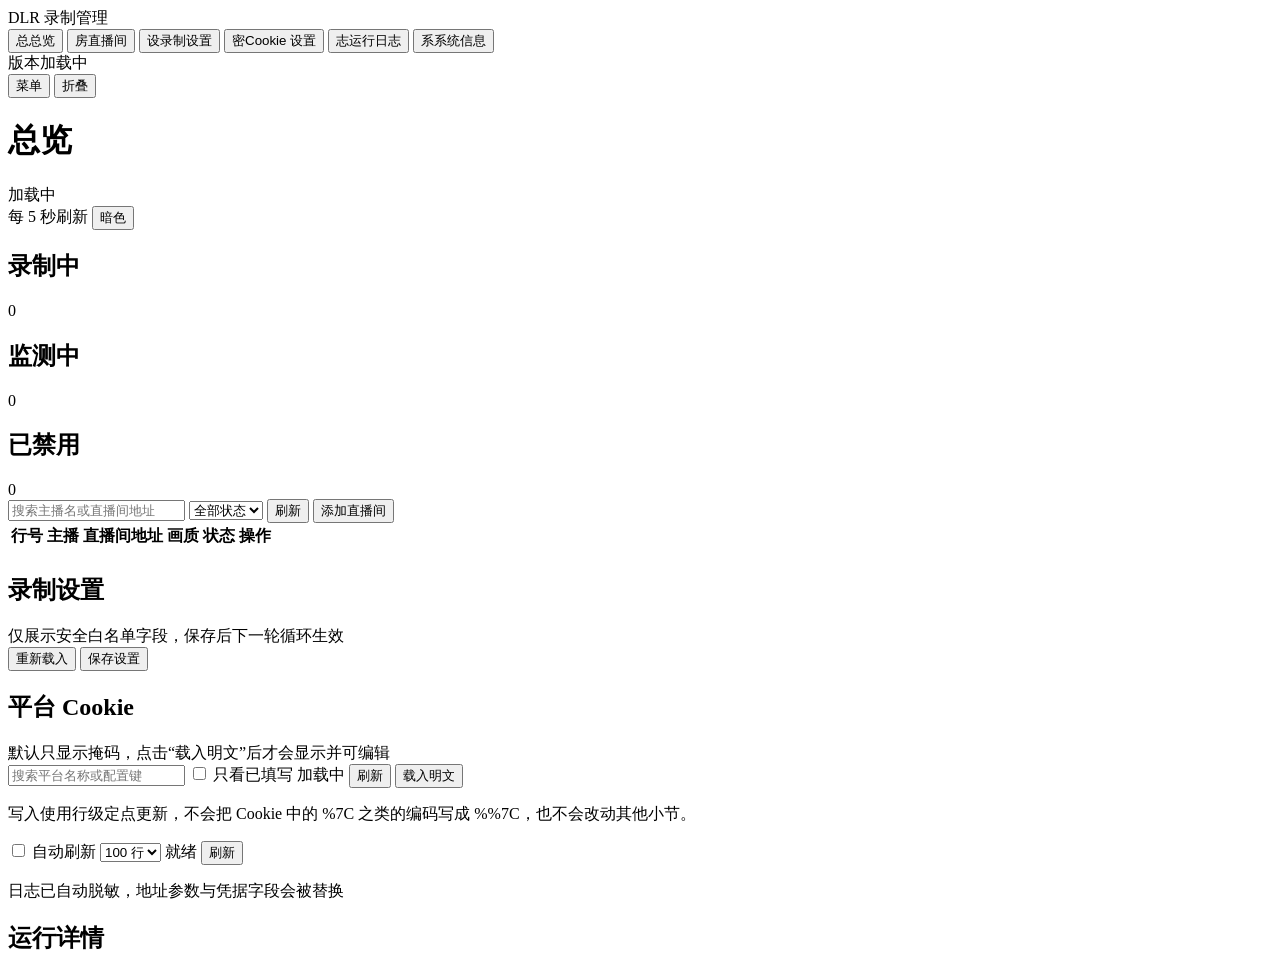
==== web/static/index.html @ 40a0218e "Add files via upload" ====
<!DOCTYPE html>
<html lang="zh-CN" data-theme="light">
<head>
<meta charset="utf-8">
<meta name="viewport" content="width=device-width, initial-scale=1">
<title>DouyinLiveRecorder 管理界面</title>
<link rel="stylesheet" href="/app.css">
</head>
<body>
<div class="app" id="app">

  <aside class="sidebar" id="sidebar" aria-label="主导航">
    <div class="sidebar-head">
      <span class="logo-mark">DLR</span>
      <span class="logo-text">录制管理</span>
    </div>
    <nav class="nav" id="nav">
      <button class="nav-item is-active" type="button" data-view="overview">
        <span class="nav-icon">总</span><span class="nav-text">总览</span>
      </button>
      <button class="nav-item" type="button" data-view="rooms">
        <span class="nav-icon">房</span><span class="nav-text">直播间</span>
      </button>
      <button class="nav-item" type="button" data-view="settings">
        <span class="nav-icon">设</span><span class="nav-text">录制设置</span>
      </button>
      <button class="nav-item" type="button" data-view="cookies">
        <span class="nav-icon">密</span><span class="nav-text">Cookie 设置</span>
      </button>
      <button class="nav-item" type="button" data-view="logs">
        <span class="nav-icon">志</span><span class="nav-text">运行日志</span>
      </button>
      <button class="nav-item" type="button" data-view="system">
        <span class="nav-icon">系</span><span class="nav-text">系统信息</span>
      </button>
    </nav>
    <div class="sidebar-foot">
      <div class="version" id="sideVersion">版本加载中</div>
    </div>
  </aside>

  <div class="scrim" id="scrim" hidden></div>

  <div class="main">
    <header class="topbar">
      <button class="icon-btn only-mobile" id="drawerBtn" type="button" title="打开菜单">菜单</button>
      <button class="icon-btn" id="collapseBtn" type="button" title="折叠侧边栏">折叠</button>
      <div class="topbar-title">
        <h1 id="viewTitle">总览</h1>
        <span class="topbar-sub" id="viewSub">加载中</span>
      </div>
      <div class="topbar-right">
        <span class="live-dot" id="liveDot" title="轮询状态"></span>
        <span class="topbar-meta" id="pollMeta">每 5 秒刷新</span>
        <button class="icon-btn" id="themeBtn" type="button" title="切换主题">暗色</button>
      </div>
    </header>

    <main class="content" id="content">

      <section class="view is-active" data-view="overview">
        <div class="stat-grid" id="statGrid">
          <div class="card stat-card skeleton-card"></div>
          <div class="card stat-card skeleton-card"></div>
          <div class="card stat-card skeleton-card"></div>
          <div class="card stat-card skeleton-card"></div>
        </div>

        <div class="board">
          <div class="card board-col">
            <div class="card-head">
              <h2>录制中</h2>
              <span class="badge badge-recording" id="countRecording">0</span>
            </div>
            <div class="board-body" id="listRecording"><div class="skeleton-line"></div></div>
          </div>
          <div class="card board-col">
            <div class="card-head">
              <h2>监测中</h2>
              <span class="badge badge-monitoring" id="countMonitoring">0</span>
            </div>
            <div class="board-body" id="listMonitoring"><div class="skeleton-line"></div></div>
          </div>
          <div class="card board-col">
            <div class="card-head">
              <h2>已禁用</h2>
              <span class="badge badge-disabled" id="countDisabled">0</span>
            </div>
            <div class="board-body" id="listDisabled"><div class="skeleton-line"></div></div>
          </div>
        </div>
      </section>

      <section class="view" data-view="rooms">
        <div class="card">
          <div class="toolbar">
            <input class="input" id="roomSearch" type="search" placeholder="搜索主播名或直播间地址" autocomplete="off">
            <select class="select" id="roomFilter">
              <option value="all">全部状态</option>
              <option value="recording">录制中</option>
              <option value="monitoring">监测中</option>
              <option value="idle">待监测</option>
              <option value="disabled">已禁用</option>
            </select>
            <span class="toolbar-space"></span>
            <button class="btn btn-ghost" id="refreshRoomsBtn" type="button">刷新</button>
            <button class="btn btn-primary" id="addRoomBtn" type="button">添加直播间</button>
          </div>

          <div class="table-wrap">
            <table class="table">
              <thead>
                <tr>
                  <th class="col-id">行号</th>
                  <th class="col-name">主播</th>
                  <th class="col-url">直播间地址</th>
                  <th class="col-quality">画质</th>
                  <th class="col-status">状态</th>
                  <th class="col-ops">操作</th>
                </tr>
              </thead>
              <tbody id="roomRows">
                <tr><td colspan="6"><div class="skeleton-line"></div></td></tr>
              </tbody>
            </table>
          </div>
          <p class="empty" id="roomEmpty" hidden>没有匹配的直播间</p>
        </div>
      </section>

      <section class="view" data-view="settings">
        <div class="card">
          <div class="card-head">
            <h2>录制设置</h2>
            <span class="hint">仅展示安全白名单字段，保存后下一轮循环生效</span>
          </div>
          <div class="form-grid" id="settingsForm">
            <div class="skeleton-line"></div>
            <div class="skeleton-line"></div>
            <div class="skeleton-line"></div>
          </div>
          <div class="form-actions">
            <button class="btn btn-ghost" id="resetSettingsBtn" type="button">重新载入</button>
            <button class="btn btn-primary" id="saveSettingsBtn" type="button">保存设置</button>
          </div>
        </div>
      </section>

      <section class="view" data-view="cookies">
        <div class="card">
          <div class="card-head">
            <h2>平台 Cookie</h2>
            <span class="hint">默认只显示掩码，点击“载入明文”后才会显示并可编辑</span>
          </div>
          <div class="toolbar">
            <input class="input" id="cookieSearch" type="search" placeholder="搜索平台名称或配置键" autocomplete="off">
            <label class="switch">
              <input type="checkbox" id="cookieOnlyFilled">
              <span>只看已填写</span>
            </label>
            <span class="toolbar-space"></span>
            <span class="hint" id="cookieMeta">加载中</span>
            <button class="btn btn-ghost" id="refreshCookiesBtn" type="button">刷新</button>
            <button class="btn btn-primary" id="revealCookiesBtn" type="button">载入明文</button>
          </div>
          <div class="alert" id="cookieAlert" hidden>
            明文已载入，请勿截图或分享当前页面；修改后点击对应平台的“保存”按钮写回 config.ini。
          </div>
          <div class="cookie-list" id="cookieList">
            <div class="skeleton-line"></div>
            <div class="skeleton-line"></div>
            <div class="skeleton-line"></div>
          </div>
          <p class="empty" id="cookieEmpty" hidden>没有匹配的平台</p>
          <p class="hint">写入使用行级定点更新，不会把 Cookie 中的 %7C 之类的编码写成 %%7C，也不会改动其他小节。</p>
        </div>
      </section>

      <section class="view" data-view="logs">
        <div class="card">
          <div class="toolbar">
            <label class="switch">
              <input type="checkbox" id="logAuto">
              <span>自动刷新</span>
            </label>
            <select class="select" id="logLimit">
              <option value="50">50 行</option>
              <option value="100" selected>100 行</option>
              <option value="200">200 行</option>
              <option value="300">300 行</option>
            </select>
            <span class="toolbar-space"></span>
            <span class="hint" id="logMeta">就绪</span>
            <button class="btn btn-ghost" id="refreshLogsBtn" type="button">刷新</button>
          </div>
          <div class="log-box" id="logBox"><div class="skeleton-line"></div></div>
          <p class="hint">日志已自动脱敏，地址参数与凭据字段会被替换</p>
        </div>
      </section>

      <section class="view" data-view="system">
        <div class="stat-grid" id="systemGrid">
          <div class="card stat-card skeleton-card"></div>
          <div class="card stat-card skeleton-card"></div>
          <div class="card stat-card skeleton-card"></div>
          <div class="card stat-card skeleton-card"></div>
        </div>
        <div class="card">
          <div class="card-head"><h2>运行详情</h2></div>
          <dl class="detail-list" id="systemDetail"><div class="skeleton-line"></div></dl>
        </div>
      </section>

    </main>
  </div>
</div>

<div class="toast-wrap" id="toastWrap" aria-live="polite"></div>

<div class="modal" id="modal" hidden>
  <div class="modal-panel" role="dialog" aria-modal="true" aria-labelledby="modalTitle">
    <div class="modal-head">
      <h2 id="modalTitle">标题</h2>
      <button class="icon-btn" id="modalCloseBtn" type="button" title="关闭">关闭</button>
    </div>
    <div class="modal-body" id="modalBody"></div>
    <div class="modal-foot">
      <button class="btn btn-ghost" id="modalCancelBtn" type="button">取消</button>
      <button class="btn btn-primary" id="modalOkBtn" type="button">确定</button>
    </div>
  </div>
</div>

<script src="/app.js"></script>
</body>
</html>
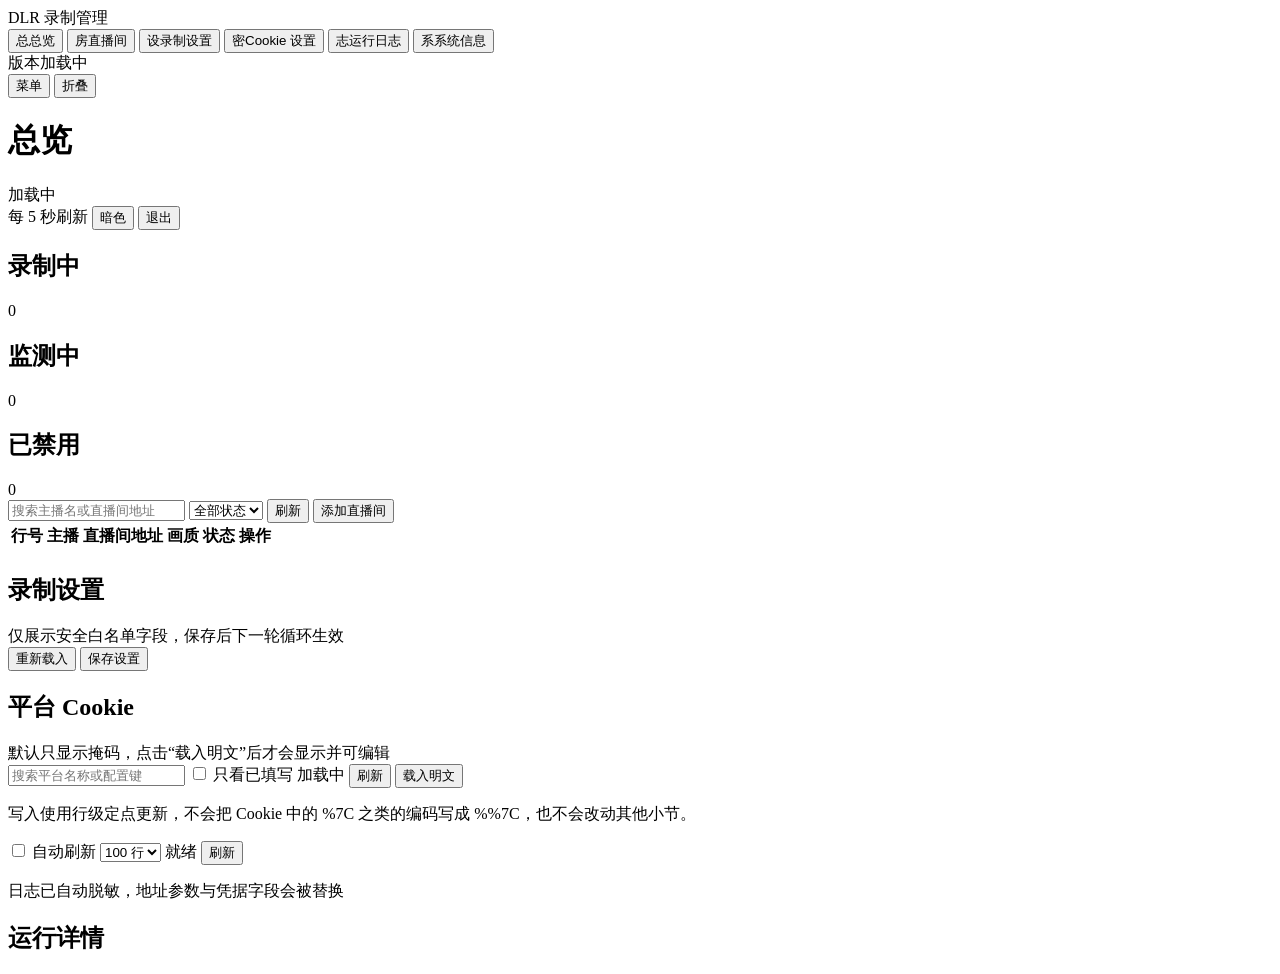
==== commit 79b5cf9b: "feat: 为 Web 管理界面增加登录鉴权 界面此前无任何鉴权，暴露到网络即可被任意访问。  服务端 (web/server.py) - 新增 LoginGuard：按来源 IP 限制登录失败次数，" ====
--- a/web/static/index.html
+++ b/web/static/index.html
@@ -53,6 +53,7 @@
         <span class="live-dot" id="liveDot" title="轮询状态"></span>
         <span class="topbar-meta" id="pollMeta">每 5 秒刷新</span>
         <button class="icon-btn" id="themeBtn" type="button" title="切换主题">暗色</button>
+        <button class="icon-btn" id="logoutBtn" type="button" title="退出登录">退出</button>
       </div>
     </header>
 
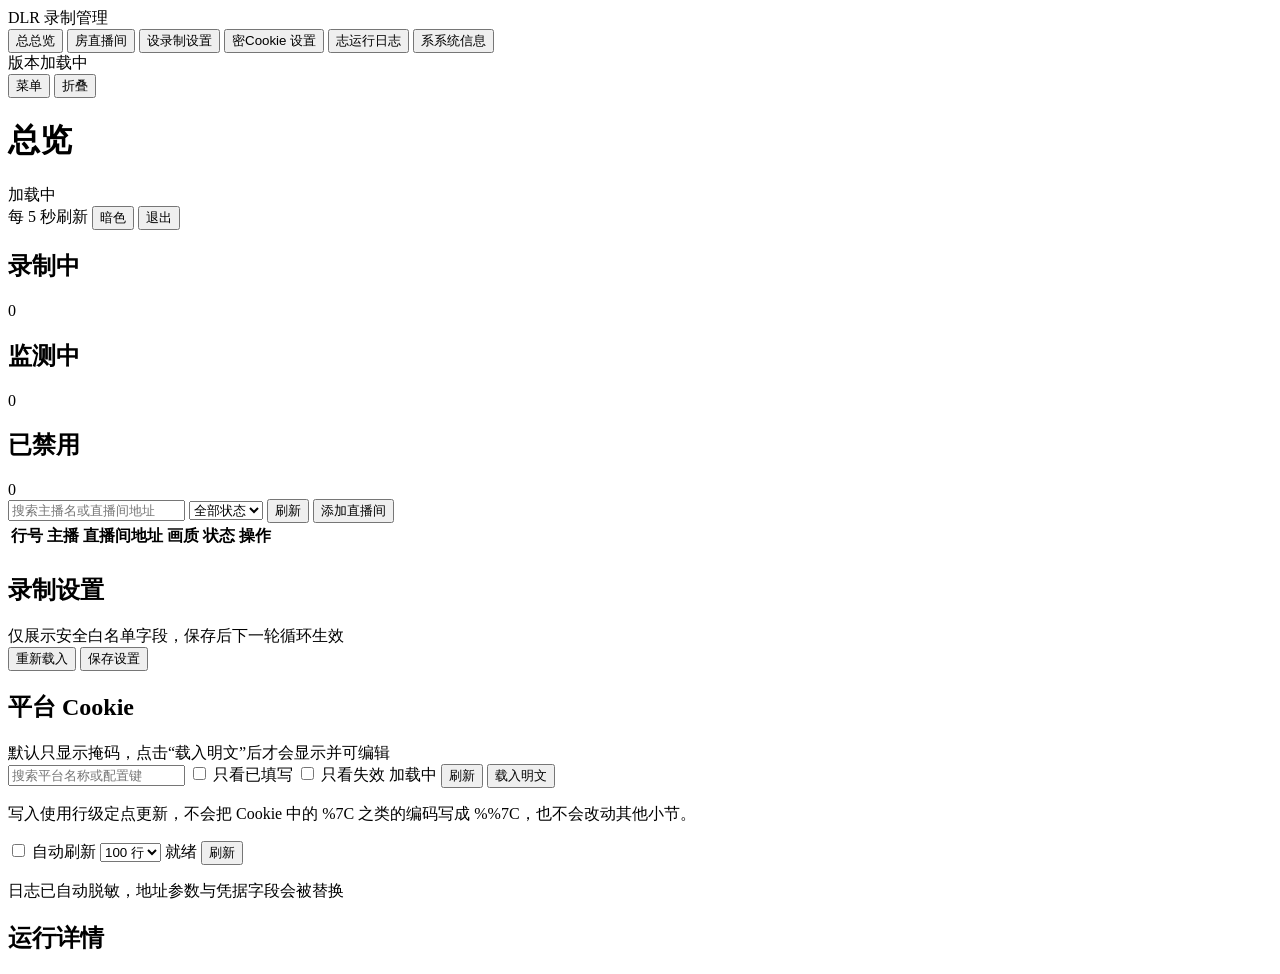
==== commit 8f071d9b: "feat: 新增 Cookie 定时在线检测（在线探测 + 日志/TG 告警 + Web 状态展示） 背景：[Cookie] 段支持 40+ 平台，Cookie 过期后录制会静默失败，之前没有任何主动" ====
--- a/web/static/index.html
+++ b/web/static/index.html
@@ -159,6 +159,10 @@
               <input type="checkbox" id="cookieOnlyFilled">
               <span>只看已填写</span>
             </label>
+            <label class="switch">
+              <input type="checkbox" id="cookieOnlyInvalid">
+              <span>只看失效</span>
+            </label>
             <span class="toolbar-space"></span>
             <span class="hint" id="cookieMeta">加载中</span>
             <button class="btn btn-ghost" id="refreshCookiesBtn" type="button">刷新</button>
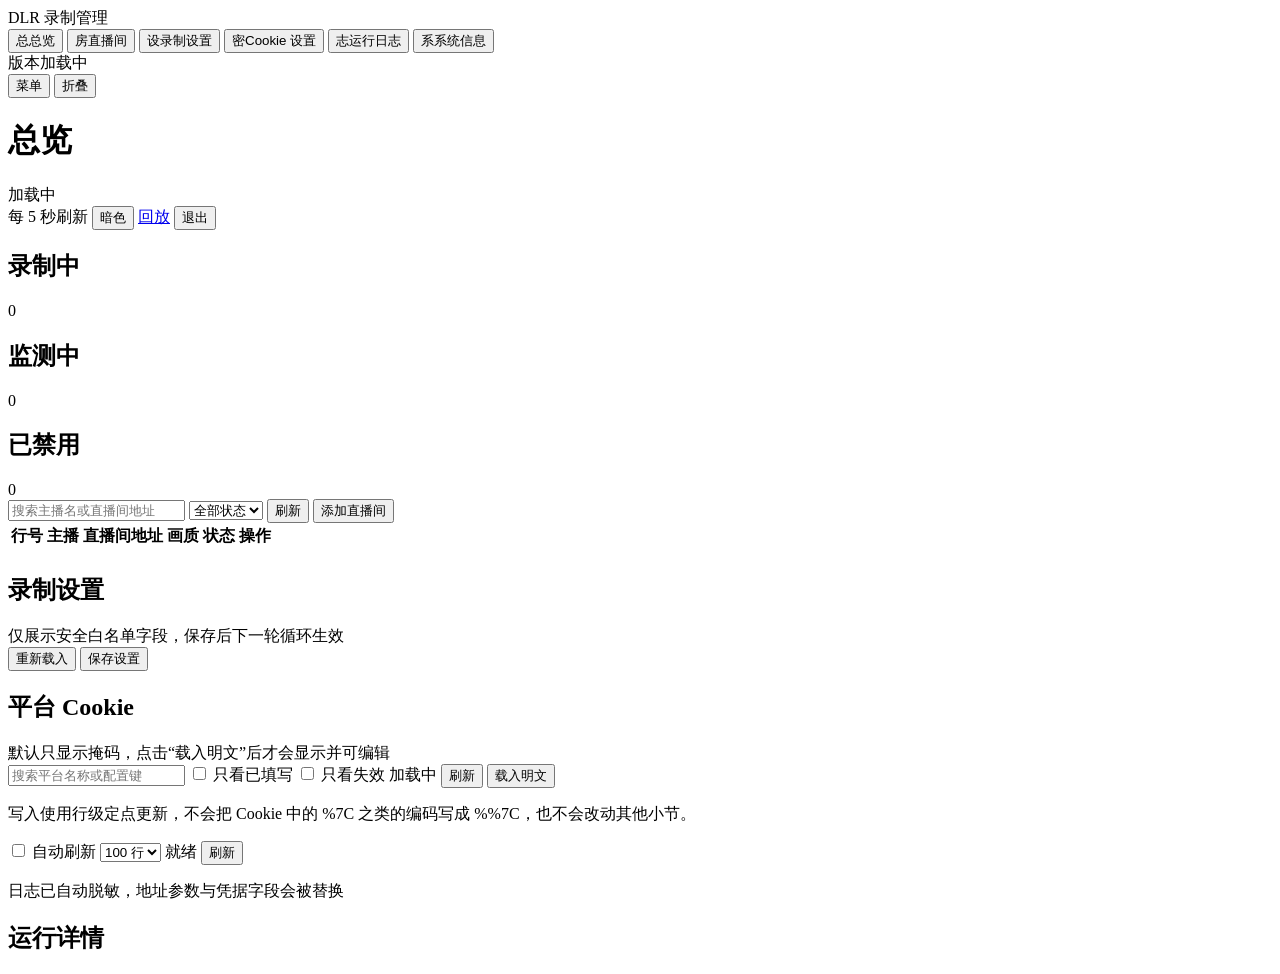
==== commit b10c18b6: "Add files via upload" ====
--- a/web/static/index.html
+++ b/web/static/index.html
@@ -1,241 +1,242 @@
-<!DOCTYPE html>
-<html lang="zh-CN" data-theme="light">
-<head>
-<meta charset="utf-8">
-<meta name="viewport" content="width=device-width, initial-scale=1">
-<title>DouyinLiveRecorder 管理界面</title>
-<link rel="stylesheet" href="/app.css">
-</head>
-<body>
-<div class="app" id="app">
-
-  <aside class="sidebar" id="sidebar" aria-label="主导航">
-    <div class="sidebar-head">
-      <span class="logo-mark">DLR</span>
-      <span class="logo-text">录制管理</span>
-    </div>
-    <nav class="nav" id="nav">
-      <button class="nav-item is-active" type="button" data-view="overview">
-        <span class="nav-icon">总</span><span class="nav-text">总览</span>
-      </button>
-      <button class="nav-item" type="button" data-view="rooms">
-        <span class="nav-icon">房</span><span class="nav-text">直播间</span>
-      </button>
-      <button class="nav-item" type="button" data-view="settings">
-        <span class="nav-icon">设</span><span class="nav-text">录制设置</span>
-      </button>
-      <button class="nav-item" type="button" data-view="cookies">
-        <span class="nav-icon">密</span><span class="nav-text">Cookie 设置</span>
-      </button>
-      <button class="nav-item" type="button" data-view="logs">
-        <span class="nav-icon">志</span><span class="nav-text">运行日志</span>
-      </button>
-      <button class="nav-item" type="button" data-view="system">
-        <span class="nav-icon">系</span><span class="nav-text">系统信息</span>
-      </button>
-    </nav>
-    <div class="sidebar-foot">
-      <div class="version" id="sideVersion">版本加载中</div>
-    </div>
-  </aside>
-
-  <div class="scrim" id="scrim" hidden></div>
-
-  <div class="main">
-    <header class="topbar">
-      <button class="icon-btn only-mobile" id="drawerBtn" type="button" title="打开菜单">菜单</button>
-      <button class="icon-btn" id="collapseBtn" type="button" title="折叠侧边栏">折叠</button>
-      <div class="topbar-title">
-        <h1 id="viewTitle">总览</h1>
-        <span class="topbar-sub" id="viewSub">加载中</span>
-      </div>
-      <div class="topbar-right">
-        <span class="live-dot" id="liveDot" title="轮询状态"></span>
-        <span class="topbar-meta" id="pollMeta">每 5 秒刷新</span>
-        <button class="icon-btn" id="themeBtn" type="button" title="切换主题">暗色</button>
-        <button class="icon-btn" id="logoutBtn" type="button" title="退出登录">退出</button>
-      </div>
-    </header>
-
-    <main class="content" id="content">
-
-      <section class="view is-active" data-view="overview">
-        <div class="stat-grid" id="statGrid">
-          <div class="card stat-card skeleton-card"></div>
-          <div class="card stat-card skeleton-card"></div>
-          <div class="card stat-card skeleton-card"></div>
-          <div class="card stat-card skeleton-card"></div>
-        </div>
-
-        <div class="board">
-          <div class="card board-col">
-            <div class="card-head">
-              <h2>录制中</h2>
-              <span class="badge badge-recording" id="countRecording">0</span>
-            </div>
-            <div class="board-body" id="listRecording"><div class="skeleton-line"></div></div>
-          </div>
-          <div class="card board-col">
-            <div class="card-head">
-              <h2>监测中</h2>
-              <span class="badge badge-monitoring" id="countMonitoring">0</span>
-            </div>
-            <div class="board-body" id="listMonitoring"><div class="skeleton-line"></div></div>
-          </div>
-          <div class="card board-col">
-            <div class="card-head">
-              <h2>已禁用</h2>
-              <span class="badge badge-disabled" id="countDisabled">0</span>
-            </div>
-            <div class="board-body" id="listDisabled"><div class="skeleton-line"></div></div>
-          </div>
-        </div>
-      </section>
-
-      <section class="view" data-view="rooms">
-        <div class="card">
-          <div class="toolbar">
-            <input class="input" id="roomSearch" type="search" placeholder="搜索主播名或直播间地址" autocomplete="off">
-            <select class="select" id="roomFilter">
-              <option value="all">全部状态</option>
-              <option value="recording">录制中</option>
-              <option value="monitoring">监测中</option>
-              <option value="idle">待监测</option>
-              <option value="disabled">已禁用</option>
-            </select>
-            <span class="toolbar-space"></span>
-            <button class="btn btn-ghost" id="refreshRoomsBtn" type="button">刷新</button>
-            <button class="btn btn-primary" id="addRoomBtn" type="button">添加直播间</button>
-          </div>
-
-          <div class="table-wrap">
-            <table class="table">
-              <thead>
-                <tr>
-                  <th class="col-id">行号</th>
-                  <th class="col-name">主播</th>
-                  <th class="col-url">直播间地址</th>
-                  <th class="col-quality">画质</th>
-                  <th class="col-status">状态</th>
-                  <th class="col-ops">操作</th>
-                </tr>
-              </thead>
-              <tbody id="roomRows">
-                <tr><td colspan="6"><div class="skeleton-line"></div></td></tr>
-              </tbody>
-            </table>
-          </div>
-          <p class="empty" id="roomEmpty" hidden>没有匹配的直播间</p>
-        </div>
-      </section>
-
-      <section class="view" data-view="settings">
-        <div class="card">
-          <div class="card-head">
-            <h2>录制设置</h2>
-            <span class="hint">仅展示安全白名单字段，保存后下一轮循环生效</span>
-          </div>
-          <div class="form-grid" id="settingsForm">
-            <div class="skeleton-line"></div>
-            <div class="skeleton-line"></div>
-            <div class="skeleton-line"></div>
-          </div>
-          <div class="form-actions">
-            <button class="btn btn-ghost" id="resetSettingsBtn" type="button">重新载入</button>
-            <button class="btn btn-primary" id="saveSettingsBtn" type="button">保存设置</button>
-          </div>
-        </div>
-      </section>
-
-      <section class="view" data-view="cookies">
-        <div class="card">
-          <div class="card-head">
-            <h2>平台 Cookie</h2>
-            <span class="hint">默认只显示掩码，点击“载入明文”后才会显示并可编辑</span>
-          </div>
-          <div class="toolbar">
-            <input class="input" id="cookieSearch" type="search" placeholder="搜索平台名称或配置键" autocomplete="off">
-            <label class="switch">
-              <input type="checkbox" id="cookieOnlyFilled">
-              <span>只看已填写</span>
-            </label>
-            <label class="switch">
-              <input type="checkbox" id="cookieOnlyInvalid">
-              <span>只看失效</span>
-            </label>
-            <span class="toolbar-space"></span>
-            <span class="hint" id="cookieMeta">加载中</span>
-            <button class="btn btn-ghost" id="refreshCookiesBtn" type="button">刷新</button>
-            <button class="btn btn-primary" id="revealCookiesBtn" type="button">载入明文</button>
-          </div>
-          <div class="alert" id="cookieAlert" hidden>
-            明文已载入，请勿截图或分享当前页面；修改后点击对应平台的“保存”按钮写回 config.ini。
-          </div>
-          <div class="cookie-list" id="cookieList">
-            <div class="skeleton-line"></div>
-            <div class="skeleton-line"></div>
-            <div class="skeleton-line"></div>
-          </div>
-          <p class="empty" id="cookieEmpty" hidden>没有匹配的平台</p>
-          <p class="hint">写入使用行级定点更新，不会把 Cookie 中的 %7C 之类的编码写成 %%7C，也不会改动其他小节。</p>
-        </div>
-      </section>
-
-      <section class="view" data-view="logs">
-        <div class="card">
-          <div class="toolbar">
-            <label class="switch">
-              <input type="checkbox" id="logAuto">
-              <span>自动刷新</span>
-            </label>
-            <select class="select" id="logLimit">
-              <option value="50">50 行</option>
-              <option value="100" selected>100 行</option>
-              <option value="200">200 行</option>
-              <option value="300">300 行</option>
-            </select>
-            <span class="toolbar-space"></span>
-            <span class="hint" id="logMeta">就绪</span>
-            <button class="btn btn-ghost" id="refreshLogsBtn" type="button">刷新</button>
-          </div>
-          <div class="log-box" id="logBox"><div class="skeleton-line"></div></div>
-          <p class="hint">日志已自动脱敏，地址参数与凭据字段会被替换</p>
-        </div>
-      </section>
-
-      <section class="view" data-view="system">
-        <div class="stat-grid" id="systemGrid">
-          <div class="card stat-card skeleton-card"></div>
-          <div class="card stat-card skeleton-card"></div>
-          <div class="card stat-card skeleton-card"></div>
-          <div class="card stat-card skeleton-card"></div>
-        </div>
-        <div class="card">
-          <div class="card-head"><h2>运行详情</h2></div>
-          <dl class="detail-list" id="systemDetail"><div class="skeleton-line"></div></dl>
-        </div>
-      </section>
-
-    </main>
-  </div>
-</div>
-
-<div class="toast-wrap" id="toastWrap" aria-live="polite"></div>
-
-<div class="modal" id="modal" hidden>
-  <div class="modal-panel" role="dialog" aria-modal="true" aria-labelledby="modalTitle">
-    <div class="modal-head">
-      <h2 id="modalTitle">标题</h2>
-      <button class="icon-btn" id="modalCloseBtn" type="button" title="关闭">关闭</button>
-    </div>
-    <div class="modal-body" id="modalBody"></div>
-    <div class="modal-foot">
-      <button class="btn btn-ghost" id="modalCancelBtn" type="button">取消</button>
-      <button class="btn btn-primary" id="modalOkBtn" type="button">确定</button>
-    </div>
-  </div>
-</div>
-
-<script src="/app.js"></script>
-</body>
-</html>
+<!DOCTYPE html>
+<html lang="zh-CN" data-theme="light">
+<head>
+<meta charset="utf-8">
+<meta name="viewport" content="width=device-width, initial-scale=1">
+<title>DouyinLiveRecorder 管理界面</title>
+<link rel="stylesheet" href="/app.css">
+</head>
+<body>
+<div class="app" id="app">
+
+  <aside class="sidebar" id="sidebar" aria-label="主导航">
+    <div class="sidebar-head">
+      <span class="logo-mark">DLR</span>
+      <span class="logo-text">录制管理</span>
+    </div>
+    <nav class="nav" id="nav">
+      <button class="nav-item is-active" type="button" data-view="overview">
+        <span class="nav-icon">总</span><span class="nav-text">总览</span>
+      </button>
+      <button class="nav-item" type="button" data-view="rooms">
+        <span class="nav-icon">房</span><span class="nav-text">直播间</span>
+      </button>
+      <button class="nav-item" type="button" data-view="settings">
+        <span class="nav-icon">设</span><span class="nav-text">录制设置</span>
+      </button>
+      <button class="nav-item" type="button" data-view="cookies">
+        <span class="nav-icon">密</span><span class="nav-text">Cookie 设置</span>
+      </button>
+      <button class="nav-item" type="button" data-view="logs">
+        <span class="nav-icon">志</span><span class="nav-text">运行日志</span>
+      </button>
+      <button class="nav-item" type="button" data-view="system">
+        <span class="nav-icon">系</span><span class="nav-text">系统信息</span>
+      </button>
+    </nav>
+    <div class="sidebar-foot">
+      <div class="version" id="sideVersion">版本加载中</div>
+    </div>
+  </aside>
+
+  <div class="scrim" id="scrim" hidden></div>
+
+  <div class="main">
+    <header class="topbar">
+      <button class="icon-btn only-mobile" id="drawerBtn" type="button" title="打开菜单">菜单</button>
+      <button class="icon-btn" id="collapseBtn" type="button" title="折叠侧边栏">折叠</button>
+      <div class="topbar-title">
+        <h1 id="viewTitle">总览</h1>
+        <span class="topbar-sub" id="viewSub">加载中</span>
+      </div>
+      <div class="topbar-right">
+        <span class="live-dot" id="liveDot" title="轮询状态"></span>
+        <span class="topbar-meta" id="pollMeta">每 5 秒刷新</span>
+        <button class="icon-btn" id="themeBtn" type="button" title="切换主题">暗色</button>
+        <a class="icon-btn" id="playbackLink" href="/playback" title="录制回放">回放</a>
+        <button class="icon-btn" id="logoutBtn" type="button" title="退出登录">退出</button>
+      </div>
+    </header>
+
+    <main class="content" id="content">
+
+      <section class="view is-active" data-view="overview">
+        <div class="stat-grid" id="statGrid">
+          <div class="card stat-card skeleton-card"></div>
+          <div class="card stat-card skeleton-card"></div>
+          <div class="card stat-card skeleton-card"></div>
+          <div class="card stat-card skeleton-card"></div>
+        </div>
+
+        <div class="board">
+          <div class="card board-col">
+            <div class="card-head">
+              <h2>录制中</h2>
+              <span class="badge badge-recording" id="countRecording">0</span>
+            </div>
+            <div class="board-body" id="listRecording"><div class="skeleton-line"></div></div>
+          </div>
+          <div class="card board-col">
+            <div class="card-head">
+              <h2>监测中</h2>
+              <span class="badge badge-monitoring" id="countMonitoring">0</span>
+            </div>
+            <div class="board-body" id="listMonitoring"><div class="skeleton-line"></div></div>
+          </div>
+          <div class="card board-col">
+            <div class="card-head">
+              <h2>已禁用</h2>
+              <span class="badge badge-disabled" id="countDisabled">0</span>
+            </div>
+            <div class="board-body" id="listDisabled"><div class="skeleton-line"></div></div>
+          </div>
+        </div>
+      </section>
+
+      <section class="view" data-view="rooms">
+        <div class="card">
+          <div class="toolbar">
+            <input class="input" id="roomSearch" type="search" placeholder="搜索主播名或直播间地址" autocomplete="off">
+            <select class="select" id="roomFilter">
+              <option value="all">全部状态</option>
+              <option value="recording">录制中</option>
+              <option value="monitoring">监测中</option>
+              <option value="idle">待监测</option>
+              <option value="disabled">已禁用</option>
+            </select>
+            <span class="toolbar-space"></span>
+            <button class="btn btn-ghost" id="refreshRoomsBtn" type="button">刷新</button>
+            <button class="btn btn-primary" id="addRoomBtn" type="button">添加直播间</button>
+          </div>
+
+          <div class="table-wrap">
+            <table class="table">
+              <thead>
+                <tr>
+                  <th class="col-id">行号</th>
+                  <th class="col-name">主播</th>
+                  <th class="col-url">直播间地址</th>
+                  <th class="col-quality">画质</th>
+                  <th class="col-status">状态</th>
+                  <th class="col-ops">操作</th>
+                </tr>
+              </thead>
+              <tbody id="roomRows">
+                <tr><td colspan="6"><div class="skeleton-line"></div></td></tr>
+              </tbody>
+            </table>
+          </div>
+          <p class="empty" id="roomEmpty" hidden>没有匹配的直播间</p>
+        </div>
+      </section>
+
+      <section class="view" data-view="settings">
+        <div class="card">
+          <div class="card-head">
+            <h2>录制设置</h2>
+            <span class="hint">仅展示安全白名单字段，保存后下一轮循环生效</span>
+          </div>
+          <div class="form-grid" id="settingsForm">
+            <div class="skeleton-line"></div>
+            <div class="skeleton-line"></div>
+            <div class="skeleton-line"></div>
+          </div>
+          <div class="form-actions">
+            <button class="btn btn-ghost" id="resetSettingsBtn" type="button">重新载入</button>
+            <button class="btn btn-primary" id="saveSettingsBtn" type="button">保存设置</button>
+          </div>
+        </div>
+      </section>
+
+      <section class="view" data-view="cookies">
+        <div class="card">
+          <div class="card-head">
+            <h2>平台 Cookie</h2>
+            <span class="hint">默认只显示掩码，点击“载入明文”后才会显示并可编辑</span>
+          </div>
+          <div class="toolbar">
+            <input class="input" id="cookieSearch" type="search" placeholder="搜索平台名称或配置键" autocomplete="off">
+            <label class="switch">
+              <input type="checkbox" id="cookieOnlyFilled">
+              <span>只看已填写</span>
+            </label>
+            <label class="switch">
+              <input type="checkbox" id="cookieOnlyInvalid">
+              <span>只看失效</span>
+            </label>
+            <span class="toolbar-space"></span>
+            <span class="hint" id="cookieMeta">加载中</span>
+            <button class="btn btn-ghost" id="refreshCookiesBtn" type="button">刷新</button>
+            <button class="btn btn-primary" id="revealCookiesBtn" type="button">载入明文</button>
+          </div>
+          <div class="alert" id="cookieAlert" hidden>
+            明文已载入，请勿截图或分享当前页面；修改后点击对应平台的“保存”按钮写回 config.ini。
+          </div>
+          <div class="cookie-list" id="cookieList">
+            <div class="skeleton-line"></div>
+            <div class="skeleton-line"></div>
+            <div class="skeleton-line"></div>
+          </div>
+          <p class="empty" id="cookieEmpty" hidden>没有匹配的平台</p>
+          <p class="hint">写入使用行级定点更新，不会把 Cookie 中的 %7C 之类的编码写成 %%7C，也不会改动其他小节。</p>
+        </div>
+      </section>
+
+      <section class="view" data-view="logs">
+        <div class="card">
+          <div class="toolbar">
+            <label class="switch">
+              <input type="checkbox" id="logAuto">
+              <span>自动刷新</span>
+            </label>
+            <select class="select" id="logLimit">
+              <option value="50">50 行</option>
+              <option value="100" selected>100 行</option>
+              <option value="200">200 行</option>
+              <option value="300">300 行</option>
+            </select>
+            <span class="toolbar-space"></span>
+            <span class="hint" id="logMeta">就绪</span>
+            <button class="btn btn-ghost" id="refreshLogsBtn" type="button">刷新</button>
+          </div>
+          <div class="log-box" id="logBox"><div class="skeleton-line"></div></div>
+          <p class="hint">日志已自动脱敏，地址参数与凭据字段会被替换</p>
+        </div>
+      </section>
+
+      <section class="view" data-view="system">
+        <div class="stat-grid" id="systemGrid">
+          <div class="card stat-card skeleton-card"></div>
+          <div class="card stat-card skeleton-card"></div>
+          <div class="card stat-card skeleton-card"></div>
+          <div class="card stat-card skeleton-card"></div>
+        </div>
+        <div class="card">
+          <div class="card-head"><h2>运行详情</h2></div>
+          <dl class="detail-list" id="systemDetail"><div class="skeleton-line"></div></dl>
+        </div>
+      </section>
+
+    </main>
+  </div>
+</div>
+
+<div class="toast-wrap" id="toastWrap" aria-live="polite"></div>
+
+<div class="modal" id="modal" hidden>
+  <div class="modal-panel" role="dialog" aria-modal="true" aria-labelledby="modalTitle">
+    <div class="modal-head">
+      <h2 id="modalTitle">标题</h2>
+      <button class="icon-btn" id="modalCloseBtn" type="button" title="关闭">关闭</button>
+    </div>
+    <div class="modal-body" id="modalBody"></div>
+    <div class="modal-foot">
+      <button class="btn btn-ghost" id="modalCancelBtn" type="button">取消</button>
+      <button class="btn btn-primary" id="modalOkBtn" type="button">确定</button>
+    </div>
+  </div>
+</div>
+
+<script src="/app.js"></script>
+</body>
+</html>
